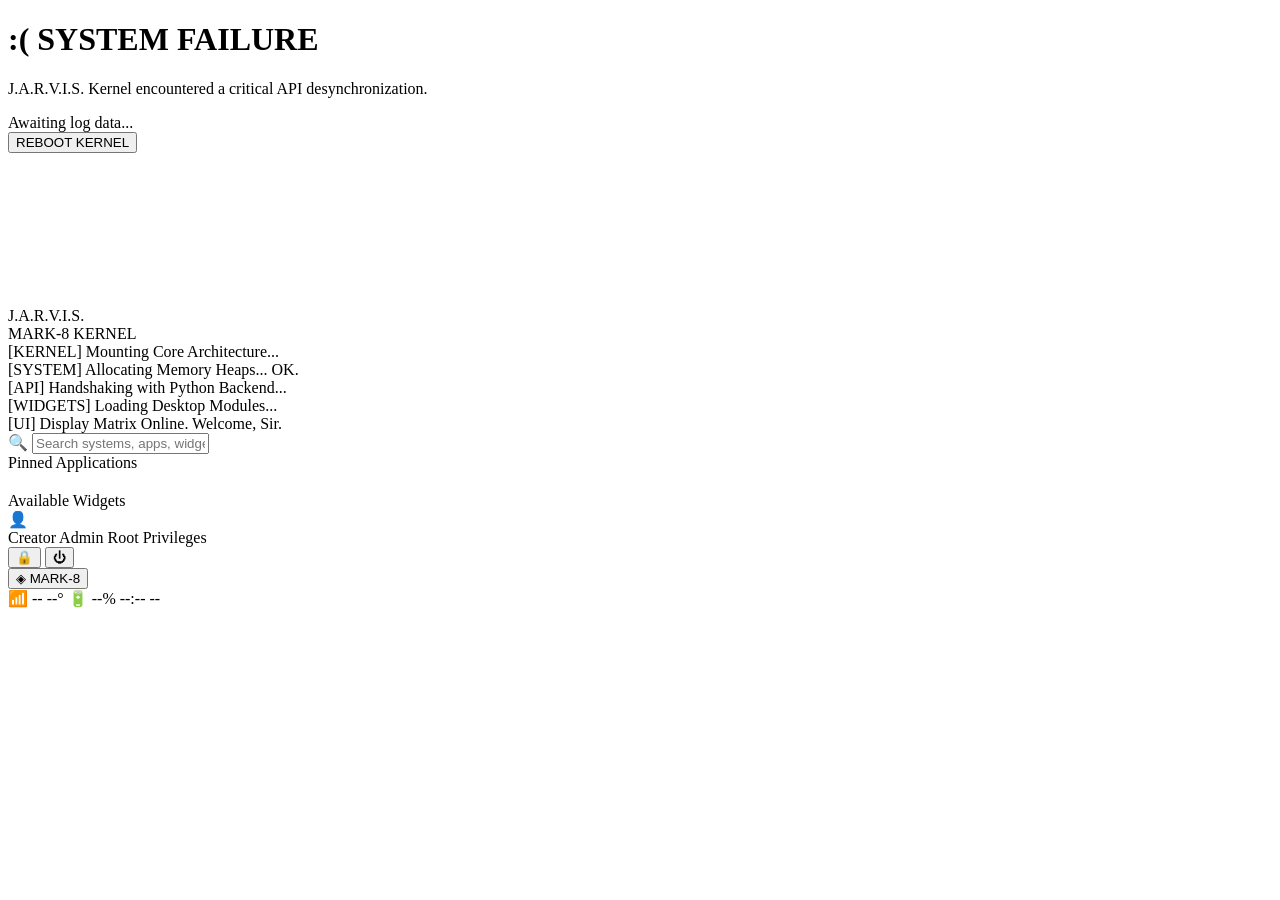
==== index.html @ 9eb38c4a "Add files via upload" ====
<!DOCTYPE html>
<html lang="en" dir="ltr">
<head>
    <meta charset="UTF-8">
    <!-- STRICT VIEWPORT LOCK: meta tag alone is not fully reliable on Android —
         see systemGuards() in jarvis-api-client.js for the JS-level backup -->
    <meta name="viewport" content="width=device-width, initial-scale=1.0, maximum-scale=1.0, user-scalable=0, viewport-fit=cover">
    <meta name="theme-color" content="#050811">
    <meta name="apple-mobile-web-app-capable" content="yes">
    <meta name="apple-mobile-web-app-status-bar-style" content="black-translucent">
    <title>J.A.R.V.I.S. OS | Mark-8 Advanced</title>
    <link rel="stylesheet" href="css/os-theme.css">
</head>
<body>

    <!-- =======================================================================
         1. KERNEL PANIC / CRASH SCREEN (Hidden by default)
         ======================================================================= -->
    <div id="system-crash-screen" class="hidden">
        <div class="crash-content">
            <h1>:( SYSTEM FAILURE</h1>
            <p>J.A.R.V.I.S. Kernel encountered a critical API desynchronization.</p>
            <div id="crash-error-log">Awaiting log data...</div>
            <button id="btn-reboot-system">REBOOT KERNEL</button>
        </div>
    </div>

    <!-- =======================================================================
         2. REACTIVE BACKGROUND ENGINE (Canvas)
         ======================================================================= -->
    <canvas id="jarvis-canvas" aria-hidden="true"></canvas>

    <!-- =======================================================================
         3. CINEMATIC BOOT SCREEN
         ======================================================================= -->
    <div id="boot-screen">
        <div class="boot-logo-container">
            <div class="boot-logo">J.A.R.V.I.S.</div>
            <div class="boot-subtext">MARK-8 KERNEL</div>
        </div>
        <div class="boot-terminal">
            <div id="boot-log-1">[KERNEL] Mounting Core Architecture...</div>
            <div id="boot-log-2" class="hidden">[SYSTEM] Allocating Memory Heaps... OK.</div>
            <div id="boot-log-3" class="hidden">[API] Handshaking with Python Backend...</div>
            <div id="boot-log-4" class="hidden">[WIDGETS] Loading Desktop Modules...</div>
            <div id="boot-log-5" class="hidden">[UI] Display Matrix Online. Welcome, Sir.</div>
        </div>
        <div class="boot-progress-bar">
            <div id="boot-progress-fill"></div>
        </div>
    </div>

    <!-- Voice greeting caption (populated + shown by JARVIS.Voice) -->
    <div id="voice-caption" class="hidden"></div>

    <!-- =======================================================================
         4. DESKTOP WORKSPACE & WIDGET LAYER
         ======================================================================= -->
    <main id="desktop-workspace">

        <div id="widget-dashboard" class="widget-layer">
            <!-- Widget cards get injected here once your API returns widget manifests -->
        </div>

        <div id="dynamic-folders-container"></div>

        <div id="desktop-icons" class="desktop-grid"></div>

    </main>

    <!-- =======================================================================
         5. J.A.R.V.I.S. START MENU
         ======================================================================= -->
    <div id="start-menu" class="hidden">
        <div class="start-header">
            <div class="search-box-container">
                <span class="search-icon">🔍</span>
                <input type="text" id="start-search" placeholder="Search systems, apps, widgets..." autocomplete="off" spellcheck="false">
            </div>
        </div>
        <div class="start-body">
            <div class="start-section-title">Pinned Applications</div>
            <div class="start-apps-grid" id="start-app-list"></div>

            <div class="start-section-title" style="margin-top:20px;">Available Widgets</div>
            <div class="start-widgets-grid" id="start-widget-list"></div>
        </div>
        <div class="start-footer">
            <div class="start-user-info">
                <div class="user-avatar">👤</div>
                <div class="user-details">
                    <span class="user-name">Creator Admin</span>
                    <span class="user-status">Root Privileges</span>
                </div>
            </div>
            <div class="power-controls">
                <button class="sys-power-btn" id="btn-lock" title="Lock System">🔒</button>
                <button class="sys-power-btn" id="btn-shutdown" title="Shutdown OS">⏻</button>
            </div>
        </div>
    </div>

    <!-- =======================================================================
         6. SYSTEM TASKBAR
         ======================================================================= -->
    <footer id="taskbar">
        <button id="start-btn" class="sys-btn" title="Open Start Menu">
            <span class="sys-icon">◈</span> MARK-8
        </button>

        <div id="dock-apps"></div>

        <div id="system-tray">
            <span id="network-indicator" title="API Status">📶</span>
            <span id="weather-display" title="Live Weather">
                <span id="weather-icon">--</span>
                <span id="weather-temp">--°</span>
            </span>
            <span id="battery-display" title="System Power">🔋 --%</span>
            <span id="date-display" title="Date"></span>
            <span id="clock-display" title="System Clock">--:-- --</span>
        </div>
    </footer>

    <!-- =======================================================================
         7. NOTIFICATION CENTER (TOASTS)
         ======================================================================= -->
    <div id="notification-center"></div>

    <!-- =======================================================================
         8. GLOBAL CONTEXT MENUS (Right-click / Long-press)
         ======================================================================= -->
    <div id="os-context-menu" class="hidden">
        <ul class="context-menu-list" id="context-menu-list"></ul>
    </div>

    <!-- =======================================================================
         9. MODULAR SCRIPTS — load order matters, each depends on the last
         ======================================================================= -->
    <!-- 1. Kernel: State, Logger, Diagnostics, API client, boot sequence -->
    <script src="js/jarvis-api-client.js"></script>
    <!-- 2. UI Engine: Audio, background canvas, start menu, clock/battery/weather, voice -->
    <script src="js/os-ui-engine.js"></script>
    <!-- 3. Window Manager: window creation, dragging, dock -->
    <script src="js/window-manager.js"></script>
    <!-- 4. Desktop Engine: context menu, folders, icon drag/drop -->
    <script src="js/desktop-engine.js"></script>

</body>
</html>
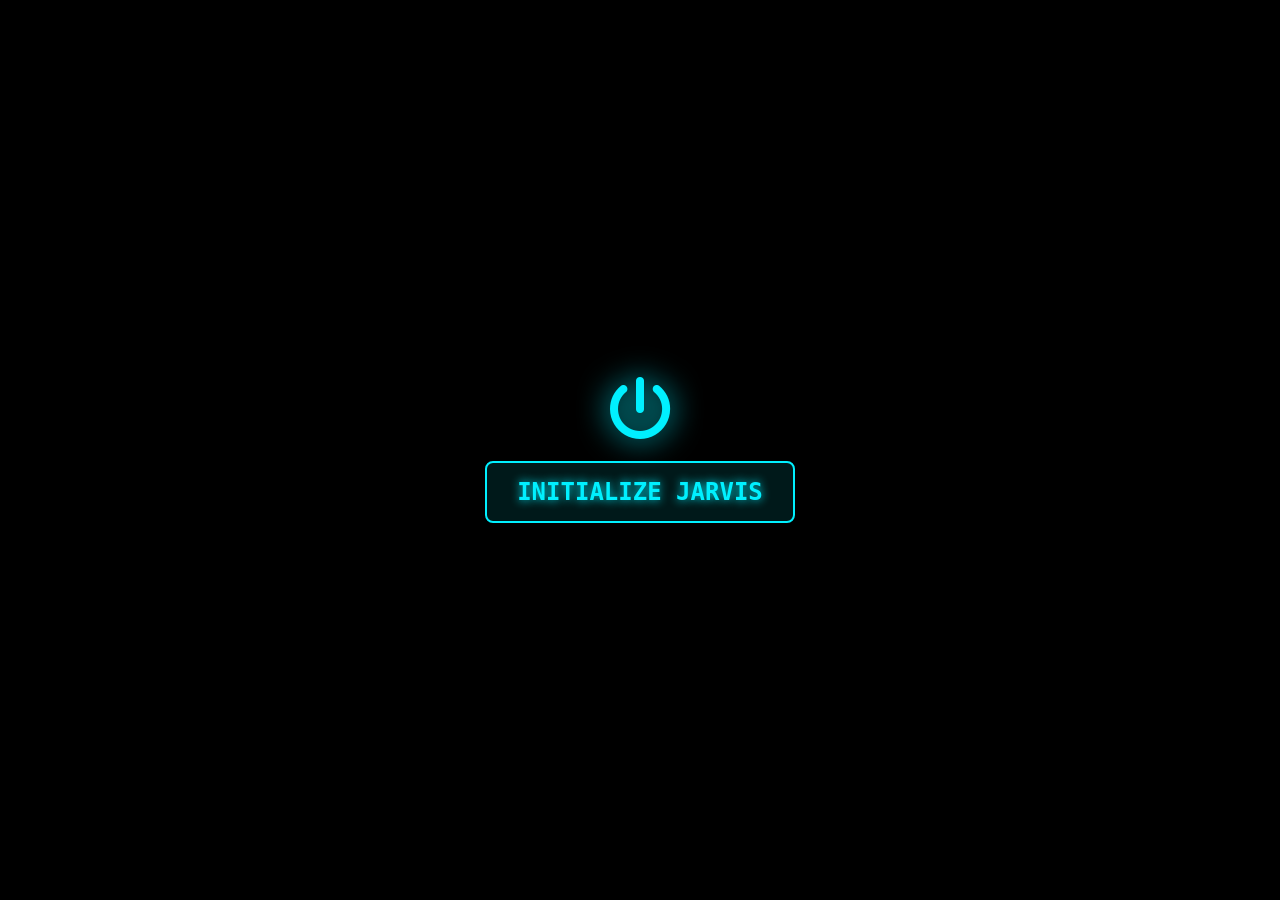
==== commit 66fa4689: "Add files via upload" ====
--- a/index.html
+++ b/index.html
@@ -1,150 +1,179 @@
 <!DOCTYPE html>
-<html lang="en" dir="ltr">
+<html lang="en">
 <head>
     <meta charset="UTF-8">
-    <!-- STRICT VIEWPORT LOCK: meta tag alone is not fully reliable on Android —
-         see systemGuards() in jarvis-api-client.js for the JS-level backup -->
-    <meta name="viewport" content="width=device-width, initial-scale=1.0, maximum-scale=1.0, user-scalable=0, viewport-fit=cover">
-    <meta name="theme-color" content="#050811">
-    <meta name="apple-mobile-web-app-capable" content="yes">
-    <meta name="apple-mobile-web-app-status-bar-style" content="black-translucent">
-    <title>J.A.R.V.I.S. OS | Mark-8 Advanced</title>
-    <link rel="stylesheet" href="css/os-theme.css">
+    <meta name="viewport" content="width=device-width, initial-scale=1.0">
+    <title>JARVIS WebOS</title>
+    <!-- Core Stylesheets -->
+    <link rel="stylesheet" href="style.css">
+    <link rel="stylesheet" href="theme.css">
+    <!-- FontAwesome for OS Icons -->
+    <link rel="stylesheet" href="https://cdnjs.cloudflare.com/ajax/libs/font-awesome/6.4.0/css/all.min.css">
 </head>
 <body>
+    <!-- AUDIO & SYSTEM UNLOCK OVERLAY -->
+    <div id="start-overlay" style="position: fixed; inset: 0; background: #000; z-index: 10000; display: flex; justify-content: center; align-items: center; flex-direction: column;">
+        <i class="fa-solid fa-power-off" style="font-size: 4rem; color: #00f0ff; margin-bottom: 20px; filter: drop-shadow(0 0 15px #00f0ff); animation: pulse 2s infinite;"></i>
+        <button id="btn-init-system" style="padding: 15px 30px; background: rgba(0, 240, 255, 0.1); border: 2px solid #00f0ff; color: #00f0ff; font-family: monospace; font-size: 1.5rem; font-weight: bold; cursor: pointer; border-radius: 8px; transition: 0.3s; text-shadow: 0 0 10px #00f0ff;">
+            INITIALIZE JARVIS
+        </button>
+    </div>
 
-    <!-- =======================================================================
-         1. KERNEL PANIC / CRASH SCREEN (Hidden by default)
-         ======================================================================= -->
-    <div id="system-crash-screen" class="hidden">
-        <div class="crash-content">
-            <h1>:( SYSTEM FAILURE</h1>
-            <p>J.A.R.V.I.S. Kernel encountered a critical API desynchronization.</p>
-            <div id="crash-error-log">Awaiting log data...</div>
-            <button id="btn-reboot-system">REBOOT KERNEL</button>
+    <!-- Video Background Layer (No autoplay attribute on empty src) -->
+    <video id="video-bg" loop muted playsinline style="display: none;"></video>
+
+    <!-- Animated Interactive Network Background -->
+    <canvas id="network-bg"></canvas>
+
+    <!-- Boot Sequence Screen -->
+    <div id="boot-screen" style="display: none; position: fixed; inset: 0; background-color: #000; z-index: 9999; justify-content: center; align-items: center; transition: opacity 1s ease-out;">
+        <div class="boot-content" style="text-align: center; color: #00f0ff;">
+            <i class="fa-solid fa-fingerprint boot-logo"></i>
+            <h1 class="glitch-text">JARVIS OS INITIALIZING</h1>
+            <p id="boot-log" style="font-family: monospace;">Loading core system modules...</p>
+            <div class="progress-bar"><div class="progress-fill"></div></div>
         </div>
     </div>
 
-    <!-- =======================================================================
-         2. REACTIVE BACKGROUND ENGINE (Canvas)
-         ======================================================================= -->
-    <canvas id="jarvis-canvas" aria-hidden="true"></canvas>
+    <!-- Main Desktop Environment -->
+    <div id="desktop">
+        <div class="desktop-icon" data-app="myjarvis"><i class="fa-solid fa-microchip"></i><span>My JARVIS</span></div>
+        <div class="desktop-icon" data-app="codespace"><i class="fa-brands fa-python"></i><span>Code Space</span></div>
+        <div class="desktop-icon" data-app="filemgr"><i class="fa-solid fa-folder-tree"></i><span>File Manager</span></div>
+        <div class="desktop-icon" data-app="weather"><i class="fa-solid fa-cloud-sun-rain"></i><span>Radar</span></div>
+    </div>
 
-    <!-- =======================================================================
-         3. CINEMATIC BOOT SCREEN
-         ======================================================================= -->
-    <div id="boot-screen">
-        <div class="boot-logo-container">
-            <div class="boot-logo">J.A.R.V.I.S.</div>
-            <div class="boot-subtext">MARK-8 KERNEL</div>
+    <!-- Container where popup.html will be loaded -->
+    <div id="popup-container" style="position: fixed; inset: 0; z-index: 5000; pointer-events: none;"></div>
+
+    <!-- START MENU -->
+    <div id="start-menu">
+        <div class="search-container">
+            <i class="fa-solid fa-magnifying-glass"></i>
+            <input type="text" id="sys-search" placeholder="Search system...">
         </div>
-        <div class="boot-terminal">
-            <div id="boot-log-1">[KERNEL] Mounting Core Architecture...</div>
-            <div id="boot-log-2" class="hidden">[SYSTEM] Allocating Memory Heaps... OK.</div>
-            <div id="boot-log-3" class="hidden">[API] Handshaking with Python Backend...</div>
-            <div id="boot-log-4" class="hidden">[WIDGETS] Loading Desktop Modules...</div>
-            <div id="boot-log-5" class="hidden">[UI] Display Matrix Online. Welcome, Sir.</div>
-        </div>
-        <div class="boot-progress-bar">
-            <div id="boot-progress-fill"></div>
+        <div class="start-apps-list">
+            <div class="start-app-item" data-app="myjarvis"><i class="fa-solid fa-microchip"></i> My JARVIS Core</div>
+            <div class="start-app-item" data-app="codespace"><i class="fa-brands fa-python"></i> Python Code Space</div>
+            <div class="start-app-item" data-app="filemgr"><i class="fa-solid fa-folder-tree"></i> File Manager</div>
+            <div class="start-app-item" data-app="clock"><i class="fa-solid fa-clock"></i> Chronometer</div>
+            <div class="start-app-item" data-app="calendar"><i class="fa-solid fa-calendar-days"></i> Calendar</div>
+            <div class="start-app-item" data-app="weather"><i class="fa-solid fa-cloud-sun-rain"></i> Radar</div>
+            <div class="start-app-item" data-app="calc"><i class="fa-solid fa-calculator"></i> Quantum Calculator</div>
+            <div class="start-app-item" data-app="notes"><i class="fa-solid fa-file-lines"></i> Notepad</div>
         </div>
     </div>
 
-    <!-- Voice greeting caption (populated + shown by JARVIS.Voice) -->
-    <div id="voice-caption" class="hidden"></div>
-
-    <!-- =======================================================================
-         4. DESKTOP WORKSPACE & WIDGET LAYER
-         ======================================================================= -->
-    <main id="desktop-workspace">
-
-        <div id="widget-dashboard" class="widget-layer">
-            <!-- Widget cards get injected here once your API returns widget manifests -->
+    <!-- Bottom Taskbar -->
+    <div id="taskbar">
+        <div class="taskbar-left">
+            <button id="start-btn" title="System Menu"><i class="fa-solid fa-power-off"></i></button>
+            <div id="open-apps-dock"></div>
         </div>
-
-        <div id="dynamic-folders-container"></div>
-
-        <div id="desktop-icons" class="desktop-grid"></div>
-
-    </main>
-
-    <!-- =======================================================================
-         5. J.A.R.V.I.S. START MENU
-         ======================================================================= -->
-    <div id="start-menu" class="hidden">
-        <div class="start-header">
-            <div class="search-box-container">
-                <span class="search-icon">🔍</span>
-                <input type="text" id="start-search" placeholder="Search systems, apps, widgets..." autocomplete="off" spellcheck="false">
-            </div>
-        </div>
-        <div class="start-body">
-            <div class="start-section-title">Pinned Applications</div>
-            <div class="start-apps-grid" id="start-app-list"></div>
-
-            <div class="start-section-title" style="margin-top:20px;">Available Widgets</div>
-            <div class="start-widgets-grid" id="start-widget-list"></div>
-        </div>
-        <div class="start-footer">
-            <div class="start-user-info">
-                <div class="user-avatar">👤</div>
-                <div class="user-details">
-                    <span class="user-name">Creator Admin</span>
-                    <span class="user-status">Root Privileges</span>
-                </div>
-            </div>
-            <div class="power-controls">
-                <button class="sys-power-btn" id="btn-lock" title="Lock System">🔒</button>
-                <button class="sys-power-btn" id="btn-shutdown" title="Shutdown OS">⏻</button>
+        <div class="taskbar-right">
+            <div id="weather-widget" title="Local Weather"><i class="fa-solid fa-cloud-bolt"></i> <span id="weather-data">--°C</span></div>
+            <div id="battery-widget" title="System Power"><i class="fa-solid fa-battery-half"></i> <span id="battery-pct">--%</span></div>
+            <div id="clock-widget" title="System Time">
+                <span id="time-display">00:00</span>
+                <span id="date-display">--/--/----</span>
             </div>
         </div>
     </div>
 
-    <!-- =======================================================================
-         6. SYSTEM TASKBAR
-         ======================================================================= -->
-    <footer id="taskbar">
-        <button id="start-btn" class="sys-btn" title="Open Start Menu">
-            <span class="sys-icon">◈</span> MARK-8
-        </button>
+    <!-- System Core Scripts -->
+    <script src="network-bg.js"></script>
+    <script src="wm.js"></script>
+    <script src="taskbar.js"></script>
+    
+    <!-- App Modules -->
+    <script src="app-myjarvis.js"></script>
+    <script src="app-calc.js"></script>
+    <script src="app-notes.js"></script>
+    <script src="app-filemgr.js"></script>
+    <script src="app-codespace.js"></script>
+    <script src="app-clock.js"></script>
+    <script src="app-calendar.js"></script>
+    <script src="app-weather.js"></script>
 
-        <div id="dock-apps"></div>
+    <!-- INLINE BOOT & VOICE ENGINE -->
+    <script>
+        document.getElementById("btn-init-system").addEventListener("click", () => {
+            document.getElementById("start-overlay").style.display = "none";
+            const bootScreen = document.getElementById("boot-screen");
+            bootScreen.style.display = "flex";
 
-        <div id="system-tray">
-            <span id="network-indicator" title="API Status">📶</span>
-            <span id="weather-display" title="Live Weather">
-                <span id="weather-icon">--</span>
-                <span id="weather-temp">--°</span>
-            </span>
-            <span id="battery-display" title="System Power">🔋 --%</span>
-            <span id="date-display" title="Date"></span>
-            <span id="clock-display" title="System Clock">--:-- --</span>
-        </div>
-    </footer>
+            const bootLog = document.getElementById("boot-log");
+            const progressFill = document.querySelector(".progress-fill");
+            const bootMessages = [
+                "ESTABLISHING SECURE CONNECTION...",
+                "LOADING HOLOGRAPHIC INTERFACE...",
+                "CALIBRATING NEURAL NETWORK...",
+                "ALL SYSTEMS NOMINAL."
+            ];
 
-    <!-- =======================================================================
-         7. NOTIFICATION CENTER (TOASTS)
-         ======================================================================= -->
-    <div id="notification-center"></div>
+            let step = 0;
+            function updateBoot() {
+                if (step < bootMessages.length) {
+                    bootLog.textContent = bootMessages[step];
+                    progressFill.style.width = `${((step + 1) / bootMessages.length) * 100}%`;
+                    step++;
+                    setTimeout(updateBoot, 500 + Math.random() * 400);
+                } else {
+                    setTimeout(finishBoot, 500);
+                }
+            }
 
-    <!-- =======================================================================
-         8. GLOBAL CONTEXT MENUS (Right-click / Long-press)
-         ======================================================================= -->
-    <div id="os-context-menu" class="hidden">
-        <ul class="context-menu-list" id="context-menu-list"></ul>
-    </div>
+            function playJarvisVoice(text) {
+                if (!('speechSynthesis' in window)) return;
+                window.speechSynthesis.cancel();
 
-    <!-- =======================================================================
-         9. MODULAR SCRIPTS — load order matters, each depends on the last
-         ======================================================================= -->
-    <!-- 1. Kernel: State, Logger, Diagnostics, API client, boot sequence -->
-    <script src="js/jarvis-api-client.js"></script>
-    <!-- 2. UI Engine: Audio, background canvas, start menu, clock/battery/weather, voice -->
-    <script src="js/os-ui-engine.js"></script>
-    <!-- 3. Window Manager: window creation, dragging, dock -->
-    <script src="js/window-manager.js"></script>
-    <!-- 4. Desktop Engine: context menu, folders, icon drag/drop -->
-    <script src="js/desktop-engine.js"></script>
+                const utterance = new SpeechSynthesisUtterance(text);
+                utterance.rate = 0.95;
+                utterance.pitch = 0.8;
 
+                const setVoiceAndSpeak = () => {
+                    const voices = window.speechSynthesis.getVoices();
+                    if (voices && voices.length > 0) {
+                        const preferred = voices.find(v => 
+                            v.name.includes("Google UK English Male") || 
+                            v.name.includes("Microsoft Mark") || 
+                            v.lang.startsWith("en")
+                        );
+                        if (preferred) utterance.voice = preferred;
+                    }
+                    window.speechSynthesis.speak(utterance);
+                };
+
+                if (window.speechSynthesis.getVoices().length === 0) {
+                    window.speechSynthesis.onvoiceschanged = setVoiceAndSpeak;
+                } else {
+                    setVoiceAndSpeak();
+                }
+            }
+
+            function finishBoot() {
+                playJarvisVoice("Welcome back Captain, all systems online.");
+
+                bootScreen.style.opacity = "0";
+                setTimeout(() => {
+                    bootScreen.style.display = "none";
+                    fetch('popup.html')
+                        .then(response => response.text())
+                        .then(data => {
+                            const container = document.getElementById('popup-container');
+                            container.innerHTML = data;
+                            Array.from(container.querySelectorAll('script')).forEach(oldScript => {
+                                const newScript = document.createElement('script');
+                                Array.from(oldScript.attributes).forEach(attr => newScript.setAttribute(attr.name, attr.value));
+                                newScript.appendChild(document.createTextNode(oldScript.innerHTML));
+                                oldScript.parentNode.replaceChild(newScript, oldScript);
+                            });
+                        })
+                        .catch(err => console.log("Popup loading bypassed:", err));
+                }, 1000); 
+            }
+            setTimeout(updateBoot, 400);
+        });
+    </script>
 </body>
 </html>
--- a/style.css
+++ b/style.css
@@ -0,0 +1,417 @@
+/* =========================================
+   JARVIS WebOS - Core Stylesheet
+   ========================================= */
+
+:root {
+    /* Default JARVIS Blue Theme */
+    --primary-color: #00f0ff;
+    --primary-dim: rgba(0, 240, 255, 0.2);
+    --bg-dark: #020617;
+    --glass-bg: rgba(2, 6, 23, 0.65);
+    --glass-border: rgba(0, 240, 255, 0.4);
+    --glow-shadow: 0 0 15px rgba(0, 240, 255, 0.4);
+    --text-main: #e2f1f8;
+    --text-muted: #8da9c4;
+    --danger: #ff003c;
+}
+
+* {
+    margin: 0;
+    padding: 0;
+    box-sizing: border-box;
+    font-family: 'Segoe UI', Tahoma, Geneva, Verdana, sans-serif;
+    user-select: none;
+}
+
+body {
+    background-color: var(--bg-dark);
+    color: var(--text-main);
+    overflow: hidden; /* Prevents scrollbars for OS feel */
+    width: 100vw;
+    height: 100vh;
+    perspective: 1000px; /* For 3D window effects */
+}
+
+/* --- Animated Background Canvas --- */
+#network-bg {
+    position: absolute;
+    top: 0;
+    left: 0;
+    width: 100%;
+    height: 100%;
+    z-index: -1;
+}
+
+/* --- Boot Screen --- */
+#boot-screen {
+    position: fixed;
+    inset: 0;
+    background-color: #000;
+    z-index: 9999;
+    display: flex;
+    justify-content: center;
+    align-items: center;
+    transition: opacity 1s ease-out;
+}
+
+.boot-content {
+    text-align: center;
+    color: var(--primary-color);
+}
+
+.boot-logo {
+    font-size: 5rem;
+    margin-bottom: 20px;
+    filter: drop-shadow(0 0 20px var(--primary-color));
+    animation: pulse 2s infinite;
+}
+
+.glitch-text {
+    font-size: 2rem;
+    letter-spacing: 5px;
+    margin-bottom: 10px;
+    text-shadow: var(--glow-shadow);
+}
+
+.progress-bar {
+    width: 300px;
+    height: 4px;
+    background: rgba(255,255,255,0.1);
+    margin: 20px auto;
+    border-radius: 2px;
+    overflow: hidden;
+}
+
+.progress-fill {
+    height: 100%;
+    width: 0%;
+    background: var(--primary-color);
+    box-shadow: var(--glow-shadow);
+    transition: width 0.2s linear;
+}
+
+@keyframes pulse {
+    0%, 100% { opacity: 1; transform: scale(1); }
+    50% { opacity: 0.7; transform: scale(0.95); }
+}
+
+/* --- Desktop & Icons --- */
+#desktop {
+    height: calc(100vh - 60px); /* Leaves room for taskbar */
+    padding: 20px;
+    display: flex;
+    flex-direction: column;
+    flex-wrap: wrap;
+    gap: 20px;
+    align-content: flex-start;
+}
+
+.desktop-icon {
+    width: 80px;
+    display: flex;
+    flex-direction: column;
+    align-items: center;
+    text-align: center;
+    cursor: pointer;
+    padding: 10px;
+    border-radius: 10px;
+    transition: all 0.2s ease;
+}
+
+.desktop-icon:hover {
+    background: var(--primary-dim);
+    border: 1px solid var(--glass-border);
+    backdrop-filter: blur(5px);
+    box-shadow: var(--glow-shadow);
+    transform: translateY(-2px);
+}
+
+.desktop-icon i {
+    font-size: 2.5rem;
+    color: var(--primary-color);
+    margin-bottom: 8px;
+    filter: drop-shadow(0 0 5px var(--primary-color));
+}
+
+.desktop-icon span {
+    font-size: 0.85rem;
+    font-weight: 500;
+    text-shadow: 1px 1px 2px #000;
+}
+
+/* --- Floating Communication Button --- */
+.floating-btn {
+    position: fixed;
+    bottom: 80px;
+    right: 20px;
+    width: 55px;
+    height: 55px;
+    background-color: #25D366; /* WhatsApp Green */
+    color: white;
+    border-radius: 50%;
+    display: flex;
+    justify-content: center;
+    align-items: center;
+    font-size: 1.8rem;
+    text-decoration: none;
+    box-shadow: 0 4px 15px rgba(37, 211, 102, 0.4);
+    z-index: 1000;
+    transition: transform 0.2s, box-shadow 0.2s;
+}
+
+.floating-btn:hover {
+    transform: scale(1.1);
+    box-shadow: 0 6px 20px rgba(37, 211, 102, 0.6);
+}
+
+/* --- OS Windows (3D Holographic Look) --- */
+.os-window {
+    position: absolute;
+    background: var(--glass-bg);
+    border: 1px solid var(--glass-border);
+    border-radius: 12px;
+    backdrop-filter: blur(15px);
+    box-shadow: var(--glow-shadow), inset 0 0 20px var(--primary-dim);
+    display: flex;
+    flex-direction: column;
+    overflow: hidden;
+    min-width: 300px;
+    min-height: 200px;
+    /* 3D Depth effect */
+    transform-style: preserve-3d;
+    transition: box-shadow 0.3s, border-color 0.3s;
+}
+
+.os-window.active-window {
+    z-index: 100;
+    box-shadow: 0 0 25px var(--primary-color), inset 0 0 30px var(--primary-dim);
+    border-color: var(--primary-color);
+}
+
+.window-header {
+    background: rgba(0, 0, 0, 0.4);
+    padding: 10px 15px;
+    display: flex;
+    justify-content: space-between;
+    align-items: center;
+    border-bottom: 1px solid var(--glass-border);
+    cursor: grab;
+}
+
+.window-header:active {
+    cursor: grabbing;
+}
+
+.window-title {
+    font-weight: 600;
+    font-size: 0.9rem;
+    color: var(--primary-color);
+    letter-spacing: 1px;
+    display: flex;
+    align-items: center;
+    gap: 8px;
+}
+
+.window-controls {
+    display: flex;
+    gap: 8px;
+}
+
+.win-btn {
+    width: 14px;
+    height: 14px;
+    border-radius: 50%;
+    border: none;
+    cursor: pointer;
+    transition: 0.2s;
+}
+
+.btn-min { background: #ffbd44; }
+.btn-max { background: #00d084; }
+.btn-close { background: #ff605c; }
+
+.win-btn:hover { filter: brightness(1.2); transform: scale(1.1); }
+
+.window-body {
+    padding: 15px;
+    flex-grow: 1;
+    overflow: auto;
+    color: var(--text-main);
+}
+
+/* --- Taskbar --- */
+#taskbar {
+    position: fixed;
+    bottom: 0;
+    width: 100%;
+    height: 60px;
+    background: var(--glass-bg);
+    backdrop-filter: blur(20px);
+    border-top: 1px solid var(--glass-border);
+    display: flex;
+    justify-content: space-between;
+    align-items: center;
+    padding: 0 20px;
+    z-index: 2000;
+}
+
+.taskbar-left, .taskbar-right {
+    display: flex;
+    align-items: center;
+    gap: 20px;
+}
+
+#start-btn {
+    background: none;
+    border: none;
+    color: var(--primary-color);
+    font-size: 1.8rem;
+    cursor: pointer;
+    filter: drop-shadow(0 0 8px var(--primary-color));
+    transition: transform 0.2s;
+}
+
+#start-btn:hover {
+    transform: rotate(90deg);
+}
+
+#open-apps-dock {
+    display: flex;
+    gap: 10px;
+    margin-left: 15px;
+    border-left: 1px solid var(--primary-dim);
+    padding-left: 15px;
+}
+
+.dock-icon {
+    width: 40px;
+    height: 40px;
+    display: flex;
+    justify-content: center;
+    align-items: center;
+    font-size: 1.2rem;
+    color: var(--primary-color);
+    background: var(--primary-dim);
+    border: 1px solid transparent;
+    border-radius: 8px;
+    cursor: pointer;
+    transition: 0.2s;
+}
+
+.dock-icon:hover {
+    background: rgba(0, 240, 255, 0.3);
+    border-color: var(--primary-color);
+    box-shadow: var(--glow-shadow);
+}
+
+.taskbar-right div {
+    display: flex;
+    align-items: center;
+    gap: 8px;
+    font-size: 0.9rem;
+    color: var(--text-muted);
+}
+
+#clock-widget {
+    flex-direction: column;
+    align-items: flex-end;
+    gap: 2px;
+}
+
+#time-display {
+    font-weight: bold;
+    color: var(--text-main);
+    font-size: 1rem;
+}
+/* --- Video Background --- */
+#video-bg {
+    position: fixed;
+    inset: 0;
+    width: 100vw;
+    height: 100vh;
+    object-fit: cover; /* Auto-adjusts scaling for PC and Mobile */
+    z-index: -2;
+    display: none; /* Hidden until activated in My JARVIS */
+}
+
+/* --- Start Menu & Search Bar --- */
+#start-menu {
+    position: fixed;
+    bottom: 70px;
+    left: 20px;
+    width: 320px;
+    max-height: 450px;
+    background: var(--glass-bg);
+    border: 1px solid var(--primary-dim);
+    border-radius: 12px;
+    backdrop-filter: blur(20px);
+    box-shadow: 0 0 25px rgba(0, 0, 0, 0.8), inset 0 0 15px var(--primary-dim);
+    display: none; /* Toggled via JS */
+    flex-direction: column;
+    padding: 15px;
+    z-index: 3000;
+    transform-origin: bottom left;
+    animation: startMenuPop 0.2s cubic-bezier(0.175, 0.885, 0.32, 1.275);
+}
+
+@keyframes startMenuPop {
+    0% { opacity: 0; transform: scale(0.8); }
+    100% { opacity: 1; transform: scale(1); }
+}
+
+.search-container {
+    display: flex;
+    align-items: center;
+    background: rgba(0,0,0,0.6);
+    border: 1px solid var(--glass-border);
+    border-radius: 8px;
+    padding: 10px;
+    margin-bottom: 15px;
+}
+
+.search-container i {
+    color: var(--text-muted);
+    margin-right: 10px;
+}
+
+#sys-search {
+    background: transparent;
+    border: none;
+    outline: none;
+    color: var(--text-main);
+    font-family: monospace;
+    font-size: 0.95rem;
+    width: 100%;
+}
+
+.start-apps-list {
+    display: flex;
+    flex-direction: column;
+    gap: 5px;
+    overflow-y: auto;
+}
+
+.start-app-item {
+    display: flex;
+    align-items: center;
+    gap: 12px;
+    padding: 10px 15px;
+    border-radius: 6px;
+    cursor: pointer;
+    color: var(--text-main);
+    transition: 0.2s;
+    font-size: 0.95rem;
+}
+
+.start-app-item i {
+    color: var(--primary-color);
+    font-size: 1.2rem;
+    width: 20px;
+    text-align: center;
+}
+
+.start-app-item:hover {
+    background: var(--primary-dim);
+    box-shadow: inset 0 0 8px rgba(0, 240, 255, 0.2);
+    padding-left: 20px; /* Cool hover slide effect */
+}
--- a/theme.css
+++ b/theme.css
@@ -0,0 +1,105 @@
+/* =========================================
+   JARVIS WebOS - Theme & Background Presets
+   ========================================= */
+
+/* --- Default Blue Theme (Arc Blue) --- */
+body.theme-blue, :root {
+    --primary-color: #00f0ff;
+    --primary-dim: rgba(0, 240, 255, 0.18);
+    --glass-bg: rgba(2, 6, 23, 0.72);
+    --glass-border: rgba(0, 240, 255, 0.45);
+    --glow-shadow: 0 0 18px rgba(0, 240, 255, 0.45);
+    --text-main: #e2f1f8;
+    --text-muted: #8da9c4;
+}
+
+/* --- Crimson Red Theme (Iron Man / Protocol 11) --- */
+body.theme-red {
+    --primary-color: #ff2a2a;
+    --primary-dim: rgba(255, 42, 42, 0.2);
+    --glass-bg: rgba(20, 3, 5, 0.75);
+    --glass-border: rgba(255, 42, 42, 0.5);
+    --glow-shadow: 0 0 18px rgba(255, 42, 42, 0.5);
+    --text-main: #ffe5e5;
+    --text-muted: #d68f8f;
+}
+
+/* --- Matrix Green Theme --- */
+body.theme-green {
+    --primary-color: #00ff88;
+    --primary-dim: rgba(0, 255, 136, 0.18);
+    --glass-bg: rgba(2, 18, 10, 0.75);
+    --glass-border: rgba(0, 255, 136, 0.45);
+    --glow-shadow: 0 0 18px rgba(0, 255, 136, 0.45);
+    --text-main: #e2ffe8;
+    --text-muted: #8cd4a4;
+}
+
+/* =========================================
+   Background Presets
+   ========================================= */
+
+/* Background 1: Deep Nebula (Default) */
+body.bg-1 {
+    background: radial-gradient(circle at center, #0b1528 0%, #020617 100%);
+}
+
+/* Background 2: Cyber Grid Core */
+body.bg-2 {
+    background-color: #030814;
+    background-image: 
+        linear-gradient(to right, rgba(0, 240, 255, 0.05) 1px, transparent 1px),
+        linear-gradient(to bottom, rgba(0, 240, 255, 0.05) 1px, transparent 1px);
+    background-size: 40px 40px;
+}
+
+/* Background 3: Void Matrix */
+body.bg-3 {
+    background: radial-gradient(ellipse at bottom, #0d1f14 0%, #000000 100%);
+}
+
+/* =========================================
+   DANGEROUS Performance Mode Animation
+   ========================================= */
+
+body.dangerous-mode {
+    --primary-color: #ff003c;
+    --primary-dim: rgba(255, 0, 60, 0.35);
+    --glass-border: rgba(255, 0, 60, 0.8);
+    --glow-shadow: 0 0 25px rgba(255, 0, 60, 0.8);
+    animation: screenGlitchPulse 0.8s infinite alternate;
+}
+
+@keyframes screenGlitchPulse {
+    0% {
+        box-shadow: inset 0 0 40px rgba(255, 0, 60, 0.4);
+        filter: contrast(105%) brightness(100%);
+    }
+    100% {
+        box-shadow: inset 0 0 90px rgba(255, 0, 60, 0.85);
+        filter: contrast(120%) brightness(115%);
+    }
+}
+
+/* Overdrive Warning Banner when Activated */
+.overdrive-banner {
+    position: fixed;
+    top: 20px;
+    left: 50%;
+    transform: translateX(-50%);
+    background: rgba(255, 0, 60, 0.85);
+    color: #ffffff;
+    font-weight: 800;
+    letter-spacing: 2px;
+    padding: 10px 24px;
+    border-radius: 6px;
+    box-shadow: 0 0 30px #ff003c;
+    z-index: 10000;
+    pointer-events: none;
+    animation: bounceAlert 0.4s ease-out;
+}
+
+@keyframes bounceAlert {
+    0% { opacity: 0; transform: translate(-50%, -30px) scale(0.9); }
+    100% { opacity: 1; transform: translate(-50%, 0) scale(1); }
+}
